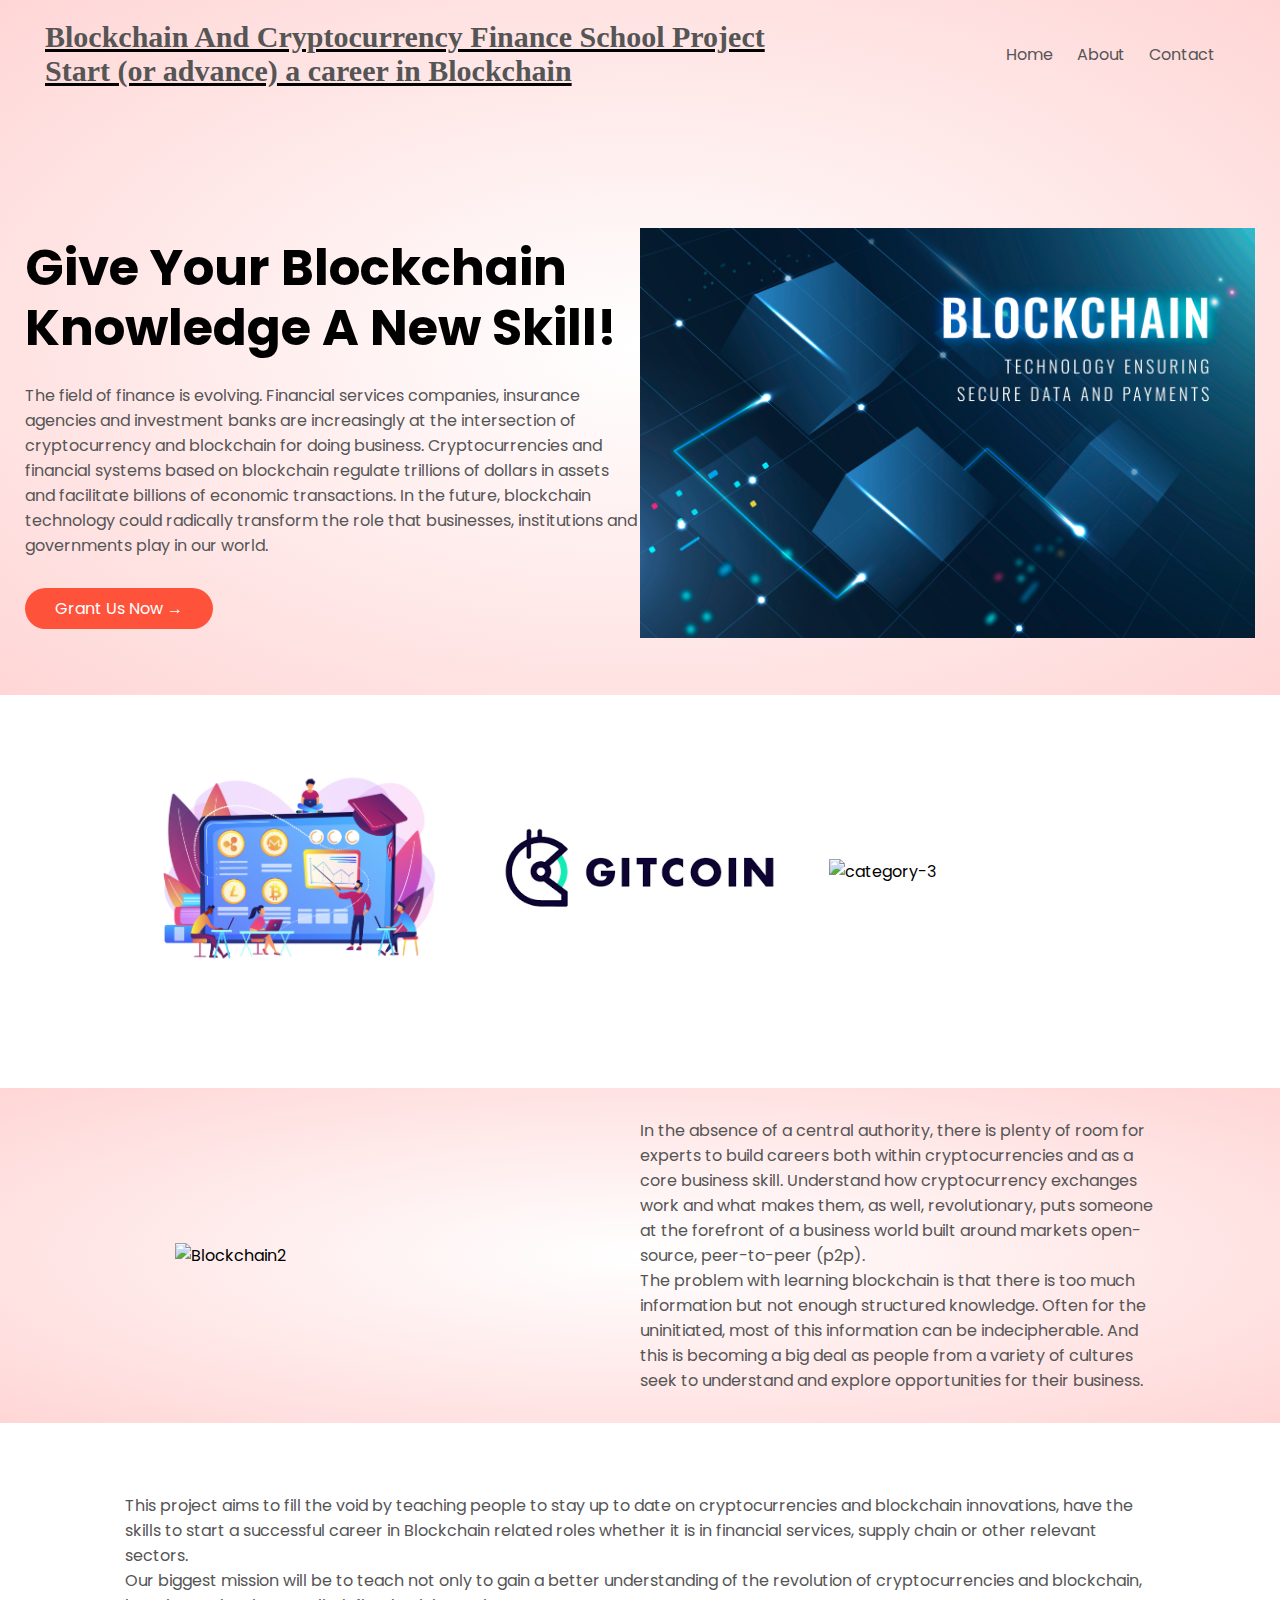
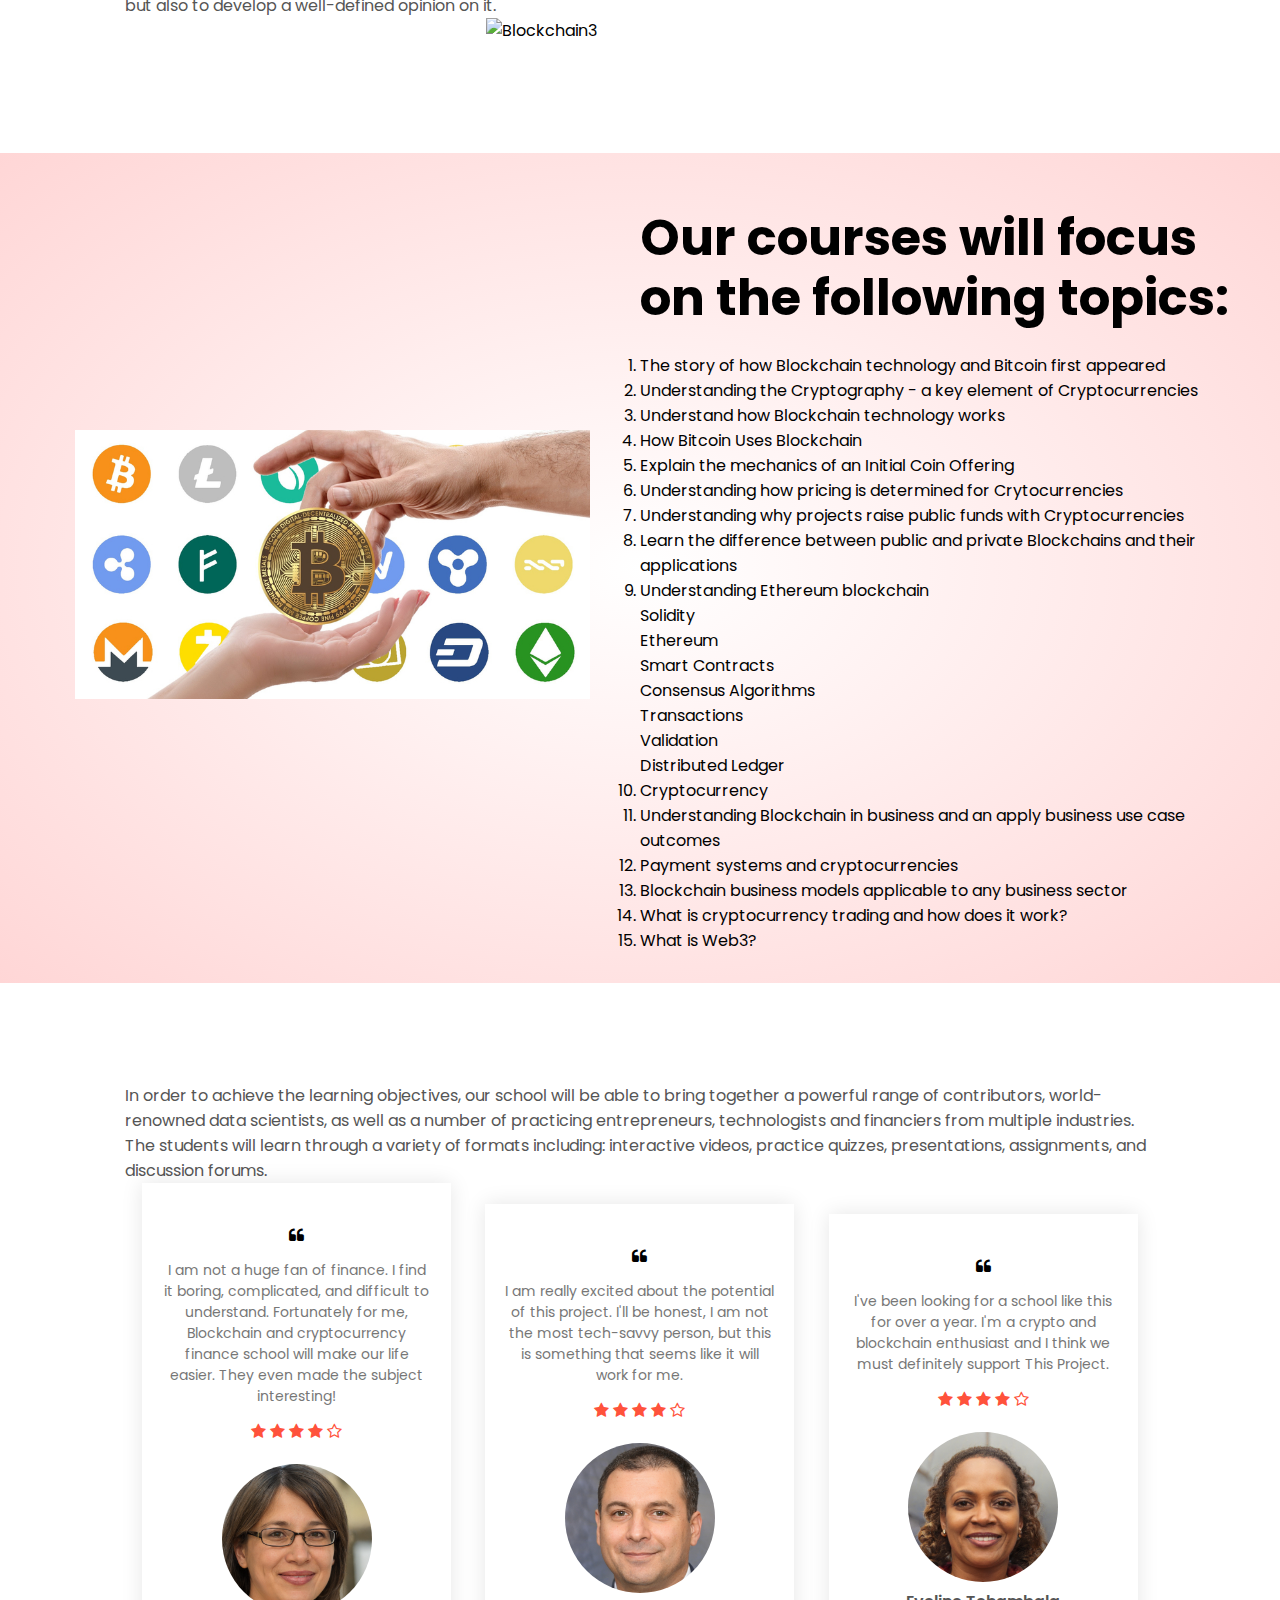
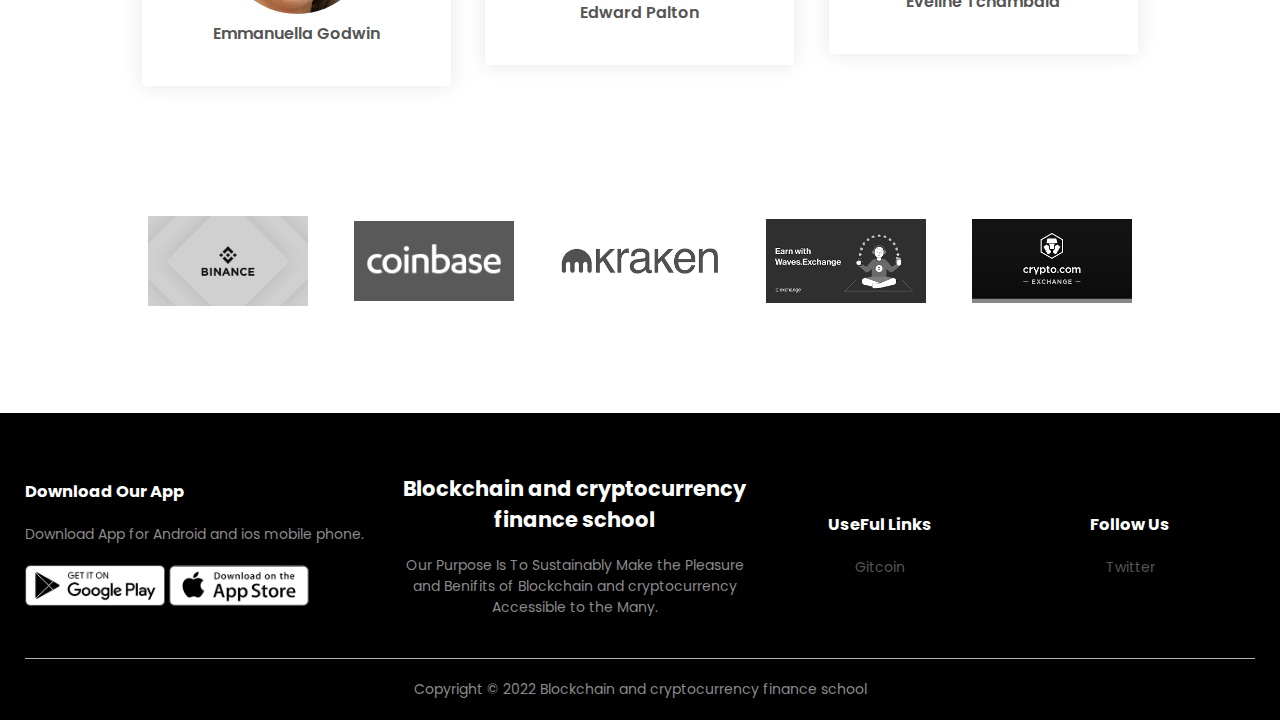
==== index.html @ 2b293126 "Add files via upload" ====
<!DOCTYPE html>
<html lang="en">
<head>
    <meta charset="UTF-8">
    <meta name="viewport" content="width=device-width, initial-scale=1.0">
    <meta http-equiv="X-UA-Compatible" content="ie=edge">
    <link href="https://fonts.googleapis.com/css2?family=Poppins:wght@300;400;500;600;700&display=swap" rel="stylesheet">
    <link rel="stylesheet" href="style.css">
    <link rel="stylesheet" href="https://stackpath.bootstrapcdn.com/font-awesome/4.7.0/css/font-awesome.min.css">
    <title>Blockchain and cryptocurrency finance school - Start (or advance) a career in Blockchain</title>
</head>
<body>

    <div class="header">  
        <div class="container">
            <!-- Navbar starts here -->
            <div class="navbar">
                <div class="logo">
                   <a href="index.html">Blockchain And Cryptocurrency Finance School Project <br> Start (or advance) a career in Blockchain</a> 
                </div>

                <nav>
                    <ul id="MenuItems">
                        <li><a href="index.html">Home</a></li>
                        <li><a href="about.html">About</a></li>
                        <li><a href="contact.html">Contact</a></li>
                    </ul>
                </nav>
            </div>
            <!-- Navbar ends here -->

            <!-- Showcase Starts here -->
            <div class="row">
                <div class="col-2">
                    <h1>Give Your Blockchain Knowledge A New Skill!</h1>
                    <p>The field of finance is evolving. Financial services companies, 
					insurance agencies and investment banks are increasingly at 
					the intersection of cryptocurrency and blockchain for doing business. 
					Cryptocurrencies and financial systems based on blockchain regulate 
					trillions of dollars in assets and facilitate billions of economic transactions. 
					In the future, blockchain technology could radically transform the role that businesses, 
					institutions and governments play in our world. </p>
                        <a href="" class="btn">Grant Us Now &#8594;</a>
                    </p>
                </div>
                <div class="col-2">
                    <img src="images/Blockchain1.jpg" alt="Blockchain1">
                </div>
            </div>
            <!-- showcase Ends here -->
        </div>
    </div>


    <!-- Featured Categories starts here -->
    <div class="categories">
        <div class="small-container">
            <div class="row">
                <div class="col-3">
                    <img src="images/image1.jpg" alt="category-1">
                </div>
                <div class="col-3">
                    <img src="images/image2.png" alt="category-2">
                </div>
                <div class="col-3">
                    <img src="images/image3.jpg" alt="category-3">
                </div>
            </div>
        </div>        
    </div>
    <!-- Featured Categories ends here -->


    <!-- Offer section starts here -->
    <div class="offer">
        <div class="small-container">
            <div class="row">
                <div class="col-2">
                    <img src="images/Blockchain2.jpg" class="offer-img" alt="Blockchain2">
                </div>
                <div class="col-2">
                    <p>In the absence of a central authority, there is plenty of room for experts to 
					build careers both within cryptocurrencies and as a core business skill. 
					Understand how cryptocurrency exchanges work and what makes them, as well, 
					revolutionary, puts someone at the forefront of a business world built around 
					markets open-source, peer-to-peer (p2p).<br>
                    The problem with learning blockchain is that there is too much information but not enough structured knowledge. 
					Often for the uninitiated, most of this information can be indecipherable. 
					And this is becoming a big deal as people from a variety of cultures seek to understand 
					and explore opportunities for their business.</p>
                </div>
            </div>
        </div>
    </div>
    <!-- Offer section ends here -->
	
	<!-- Featured Categories starts here -->
    <div class="categories">
        <div class="small-container">
            <div class="row">
                <p>This project aims to fill the void by teaching people to stay up to date 
				on cryptocurrencies and blockchain innovations, have the skills to start a successful career 
				in Blockchain related roles whether it is in financial services, supply chain or other relevant sectors.<br>
                Our biggest mission will be to teach not only to gain a better understanding of the revolution of cryptocurrencies 
				and blockchain, but also to develop a well-defined opinion on it.
</p>
                <div class="col-3">
                    <img src="images/Blockchain3.jpg" alt="Blockchain3">
                </div>
            </div>
        </div>        
    </div>
    <!-- Featured Categories ends here -->
	
	    <!-- Offer section starts here -->
    <div class="offer">
        <div class="container">
            <div class="row">
                <div class="col-2">
                    <img src="images/Blockchain4.jpg" class="offer-img" alt="Blockchain4">
                </div>
                <div class="col-2">
                    <p><h1>Our courses will focus on the following topics:</h1>
	<ol>
                  
	<li>The story of how Blockchain technology and Bitcoin first appeared</li>
	<li>Understanding the Cryptography - a key element of Cryptocurrencies</li>
	<li>Understand how Blockchain technology works</li>
	<li>How Bitcoin Uses Blockchain </li>
	<li>Explain the mechanics of an Initial Coin Offering</li>
	<li>Understanding how pricing is determined for Crytocurrencies</li>
	<li>Understanding why projects raise public funds with Cryptocurrencies</li>
	<li>Learn the difference between public and private Blockchains and their applications</li>
	<li>Understanding Ethereum blockchain</li>
	    <ul type="square">
		<li>Solidity</li>
	    <li>Ethereum</li>
	    <li>Smart Contracts</li>
	    <li>Consensus Algorithms</li>
	    <li>Transactions</li>
	    <li>Validation</li>
	    <li>Distributed Ledger</li>  </ul>
	<li>Cryptocurrency</li>
	<li>Understanding Blockchain in business and an apply business use case outcomes</li>
	<li>Payment systems and cryptocurrencies</li>
	<li>Blockchain business models applicable to any business sector</li>
	<li>What is cryptocurrency trading and how does it work?</li>
	<li>What is Web3? </li>
  </ol>
</p>
                </div>
            </div>
        </div>
    </div>
    <!-- Offer section ends here -->


    <!-- Testimonial section starts here -->
    <div class="testimonial">
        <div class="small-container">
            <div class="row">
			<p>In order to achieve the learning objectives, 
			our school will be able to bring together a powerful range of contributors, 
			world-renowned data scientists, as well as a number of practicing entrepreneurs, 
			technologists and financiers from multiple industries. <br>
			The students will learn through a variety of formats including: 
			interactive videos, practice quizzes, presentations, assignments, and discussion forums.</p>
                <div class="col-3">
                    <i class="fa fa-quote-left"></i>
                    <p>I am not a huge fan of finance. I find it boring, 
					complicated, and difficult to understand. Fortunately for me, 
					Blockchain and cryptocurrency finance school will make 
					our life easier. They even made the subject interesting!</p>
                    <div class="rating">
                        <i class="fa fa-star"></i>
                        <i class="fa fa-star"></i>
                        <i class="fa fa-star"></i>
                        <i class="fa fa-star"></i>
                        <i class="fa fa-star-o"></i>    
                    </div>
                    <img src="images/user-1.jpg" alt="User-1">
                    <h3>Emmanuella Godwin</h3>
                </div>

                <div class="col-3">
                    <i class="fa fa-quote-left"></i>
                    <p>I am really excited about the potential of this project. 
					I'll be honest, I am not the most tech-savvy person, 
					but this is something that seems like it will work for me.</p>
                    <div class="rating">
                        <i class="fa fa-star"></i>
                        <i class="fa fa-star"></i>
                        <i class="fa fa-star"></i>
                        <i class="fa fa-star"></i>
                        <i class="fa fa-star-o"></i>    
                    </div>
                    <img src="images/user-2.jpg" alt="User-2">
                    <h3>Edward Palton</h3>
                </div>

                <div class="col-3">
                    <i class="fa fa-quote-left"></i>
                    <p>I've been looking for a school like this for over a year. I'm a crypto and blockchain enthusiast 
					and I think we must definitely support This Project.</p>
                    <div class="rating">
                        <i class="fa fa-star"></i>
                        <i class="fa fa-star"></i>
                        <i class="fa fa-star"></i>
                        <i class="fa fa-star"></i>
                        <i class="fa fa-star-o"></i>    
                    </div>
                    <img src="images/user-3.jpg" alt="User-3">
                    <h3>Eveline Tchambala</h3>
                </div>
            </div>
        </div>
    </div>
    <!-- Testimonial section ends here -->

    <!-- Brands section starts here -->
    <div class="brands">
        <div class="small-container">
            <div class="row">
                <div class="col-5">
                    <img src="images/img1.png" alt="img1">
                </div>

                <div class="col-5">
                    <img src="images/img2.png" alt="img2">
                </div>

                <div class="col-5">
                    <img src="images/img3.png" alt="img3">
                </div>

                <div class="col-5">
                    <img src="images/img4.png" alt="img4">
                </div>

                <div class="col-5">
                    <img src="images/img5.png" alt="img5">
                </div>
            </div>
        </div>
    </div>
    <!-- Brands section ends here -->

    <!-- Footer section starts here -->
    <div class="footer">
        <div class="container">
            <div class="row">
                <div class="footer-col-1">
                    <h3>Download Our App</h3>
                    <p>Download App for Android and ios mobile phone.</p>
                    <div class="app-logo">
                        <img src="images/play-store.png" alt="playstore">
                        <img src="images/app-store.png" alt="appstore">
                    </div>
                </div>

                <div class="footer-col-2">
                    <h2>Blockchain and cryptocurrency finance school</h2>
                    <p>Our Purpose Is To Sustainably Make the Pleasure and Benifits of Blockchain and cryptocurrency Accessible to the Many.</p> 
                </div>

                <div class="footer-col-3">
                    <h3>UseFul Links</h3>
                    <ul>
                        <li><a href="https://gitcoin.co">Gitcoin</a></li>
                    </ul>
                </div>

                <div class="footer-col-4">
                    <h3>Follow Us</h3>
                    <ul>
                        <li><a href="https://twitter.com/Blockchainandc3">Twitter</a></li>
                    </ul>
                </div>
            </div>
            <hr>
            <p class="copyright">Copyright &copy; 2022 Blockchain and cryptocurrency finance school</p>
        </div>
    </div>
    <!-- Footer section ends here -->

    <script>
        var MenuItems = document.getElementById("MenuItems");
        MenuItems.style.maxHeight = "0px";

        function menutoggle(){
            if( MenuItems.style.maxHeight == "0px"){
                MenuItems.style.maxHeight = "200px";
            }else{
                MenuItems.style.maxHeight = "0px";
            }
        }
    </script>

</body>
</html>
---- style.css ----
*{
    margin: 0;
    padding: 0;
    box-sizing: border-box;
}

body{
    font-family: 'Poppins', sans-serif;
}

/* Global tag starts here */
a{
    text-decoration: none;
    color: #555;
}

p{
    color: #555;
}

.container{
    max-width: 1300px;
    margin: auto;
    padding: 0 25px;
}
/* Global tag ends here */


/* Styiling for logo starts here */
.logo{
    font-size: 30px;
    font-family: cursive;
    font-weight: bold;
    text-decoration: underline;
}
/* Styiling for logo ends here */


/* Styiling for navbar starts here */
.navbar{
    display: flex;
    align-items: center;
    padding: 20px;
}

nav{
    flex: 1;
    text-align: right;
}

nav ul{
    display: inline-block;
    list-style-type: none;
}

nav ul li{
    display: inline-block;
    margin-right: 20px;
}
/* Styiling for logo ends here */

/* Styiling for showcase starts here */
.row{
    display: flex;
    align-items: center;
    flex-wrap: wrap;
    justify-content: space-around;
}

.col-2{
    flex-basis: 50%;
    min-width: 300px;
}

.col-2 img{
    max-width: 100%;
    padding: 50px 0;
}

.col-2 h1{
    font-size: 50px;
    line-height: 60px;
    margin: 25px 0;
}

.btn{
    display: inline-block;
    background: #ff523b;
    color: #fff;
    padding: 8px 30px;
    margin: 30px 0;
    border-radius: 30px;
    transition: background 0.5s;
}

.btn:hover{
    background-color: #563434;
}

.header{
    background: radial-gradient(#fff,#ffd6d6);
}

.header .row{
    margin-top: 70px;
}
/* Styiling of showcase ends here */


/* Featured categories section starts here */
.categories{
    margin: 70px;
}

.col-3{
    flex-basis: 30%;
    min-width: 250px;
    margin-bottom: 30px;
}

.col-3 img{
    width: 100%;

}

.small-container {
    max-width: 1080px;
    margin: auto;
    padding: 0 25px;
}
/* Featured categories section starts here */


/* Featured products section starts here */
.col-4{
    flex-basis: 25%;
    padding: 10px;
    min-width: 200px;
    margin-bottom: 50px;
    transition: transform 0.5s;
}

.col-4 img{
    width: 100%;

}
.title{
    text-align: center;
    margin: 0 auto 80px;
    position: relative;
    line-height: 60px;
    color: #555;
}

.title::after{
    content: '';
    background: #ff523b;
    width: 80px;
    height: 5px;
    border-radius: 5px;
    position: absolute;
    bottom: 0;
    left: 50%;
    transform: translateX(-50%);
}

h4{
    color: #555;
    font-weight: normal;
}

.col-4 p{
    font-size: 14px;
}

.rating .fa{
    color: #ff523b;
}

.col-4:hover{
    transform: translateY(-5px);
}
/* Featured products section starts here */


/* Offer section starts here */
.offer{
    background: radial-gradient(#fff,#ffd6d6);
    margin-top: 80px;
    padding: 30px 0;
}

.col-2 .offer-img{
    padding: 50px;
}

small{
    color: #555;
}
/* Offer section ends here */


/* Testimonial section starts here */
.testimonial{
    padding-top: 100px;
}

.testimonial .col-3{
    text-align: center;
    padding: 40px 20px;
    box-shadow: 0 0 20px 0px rgba(0,0,0,0.1);
    cursor: pointer;
    transition: transform 0.5s;
}

.testimonial .col-3 img{
    width: 150px;
    margin-top: 20px;
    border-radius: 50%;
}

.testimonial .col-3:hover{
    transform: translateY(-10px);
}

.fa .fa-quote-left{
    font-size: 34px;
    color: #ff523b;
}

.col-3 p{
    font-size: 14px;
    margin: 12px 0;
    color: #777;
}

.testimonial .col-3 h3{
    font-weight: 600;
    color: #555;
    font-size: 16px;
}
/* Testimonial section ends here */


/* Brands section starts here */
.brands{
    margin: 100px auto;
}

.col-5{
    width: 160px;
}

.col-5 img{
    width: 100%;
    cursor: pointer;
    filter: grayscale(100%);
}

.col-5 img:hover{
    filter: grayscale(0);
}
/* Brands section ends here */


/* Footer section starts here */
.footer{
    background: #000;
    color: #8a8a8a;
    font-size: 14px;
    padding: 60px 0 20px;
}

.footer p{
    color: #8a8a8a;
}

.footer h3{
    color: #fff;
    margin-bottom: 20px;
}

.footer h2{
    color: #fff;
    margin-bottom: 20px;
    text-align: center;
}

.footer-col-1, .footer-col-2, .footer-col-3, .footer-col-4{
    min-width: 250px;
    margin-bottom: 20px;
}

.footer-col-1{
    flex-basis: 30%;
}

.footer-col-2{
    flex:1;
    text-align: center;
}

.footer-col-2 h2{
    margin-bottom: 20px;
    text-align: center;
}

.footer-col-3, .footer-col-4{
    flex-basis: 12%;
    text-align: center;
}

ul{
    list-style-type: none;
}

.app-logo{
    margin-top: 20px;
}

.app-logo img{
    width: 140px;
}

.footer hr{
    border: none;
    background: #b5b5b5;
    height: 1px;
    margin: 20px 0;
}
.copyright{
    text-align: center;
}
/* Footer section ends here */ 

.menu-icon{
    width: 28px;
    margin-left: 20px;
    display: none;
}



/* media query for menu starts here*/

@media only screen and (max-width: 800px){
    nav ul{
        position: absolute;
        top: 70px;
        left: 0;
        background: #333;
        width: 100%;
        overflow: hidden;
        transition: max-height 0.5s;
    }

    nav ul li{
        display: block;
        margin: 10px 50px 10px 0;
    }

    nav ul li a{
        color: #fff;
    }

    .menu-icon{
        display: block;
        cursor: pointer;
    }
}
/* media query for menu ends here */


/* media query for whole site starts here */
@media only screen and (max-width: 600px){
    .row{
       text-align: center;
    }

    .col-2, .col-3, .col-4{
        flex-basis: 100%;
    }

  
}
/* media query for whole site ends here */
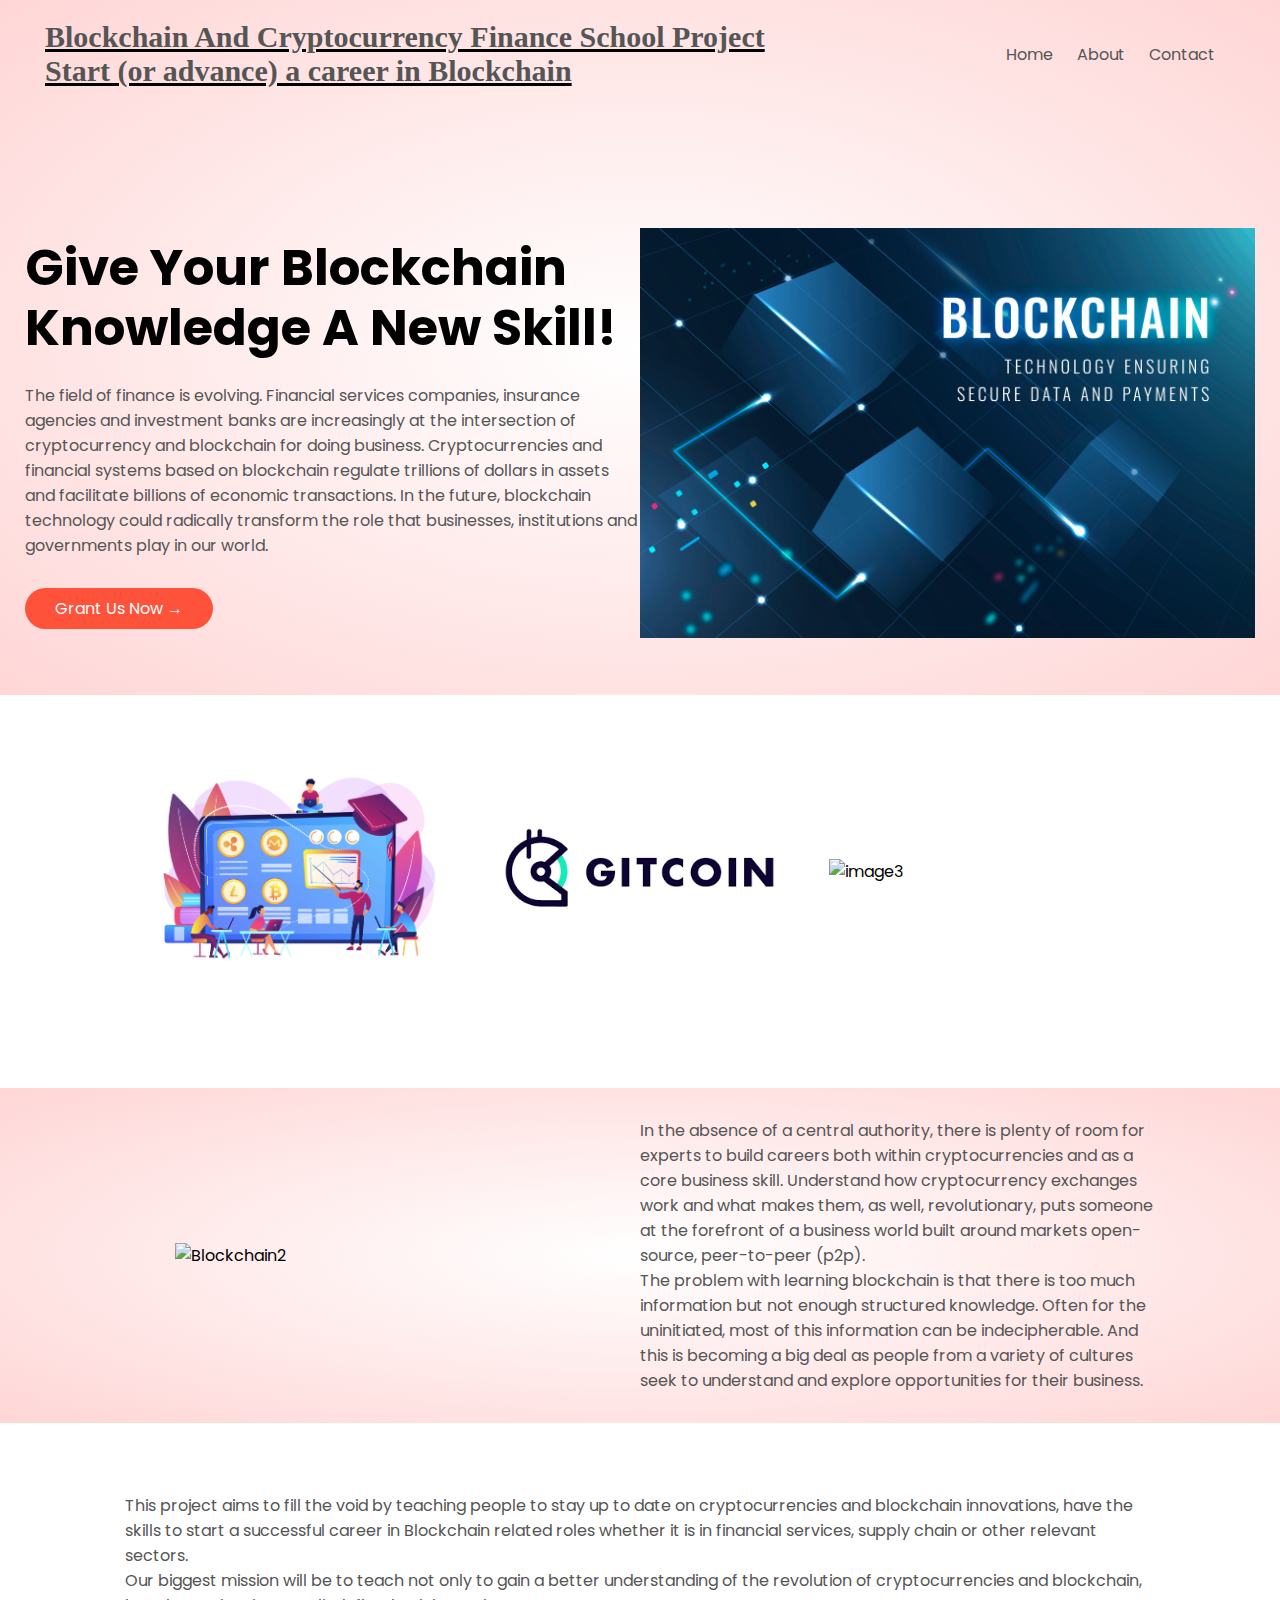
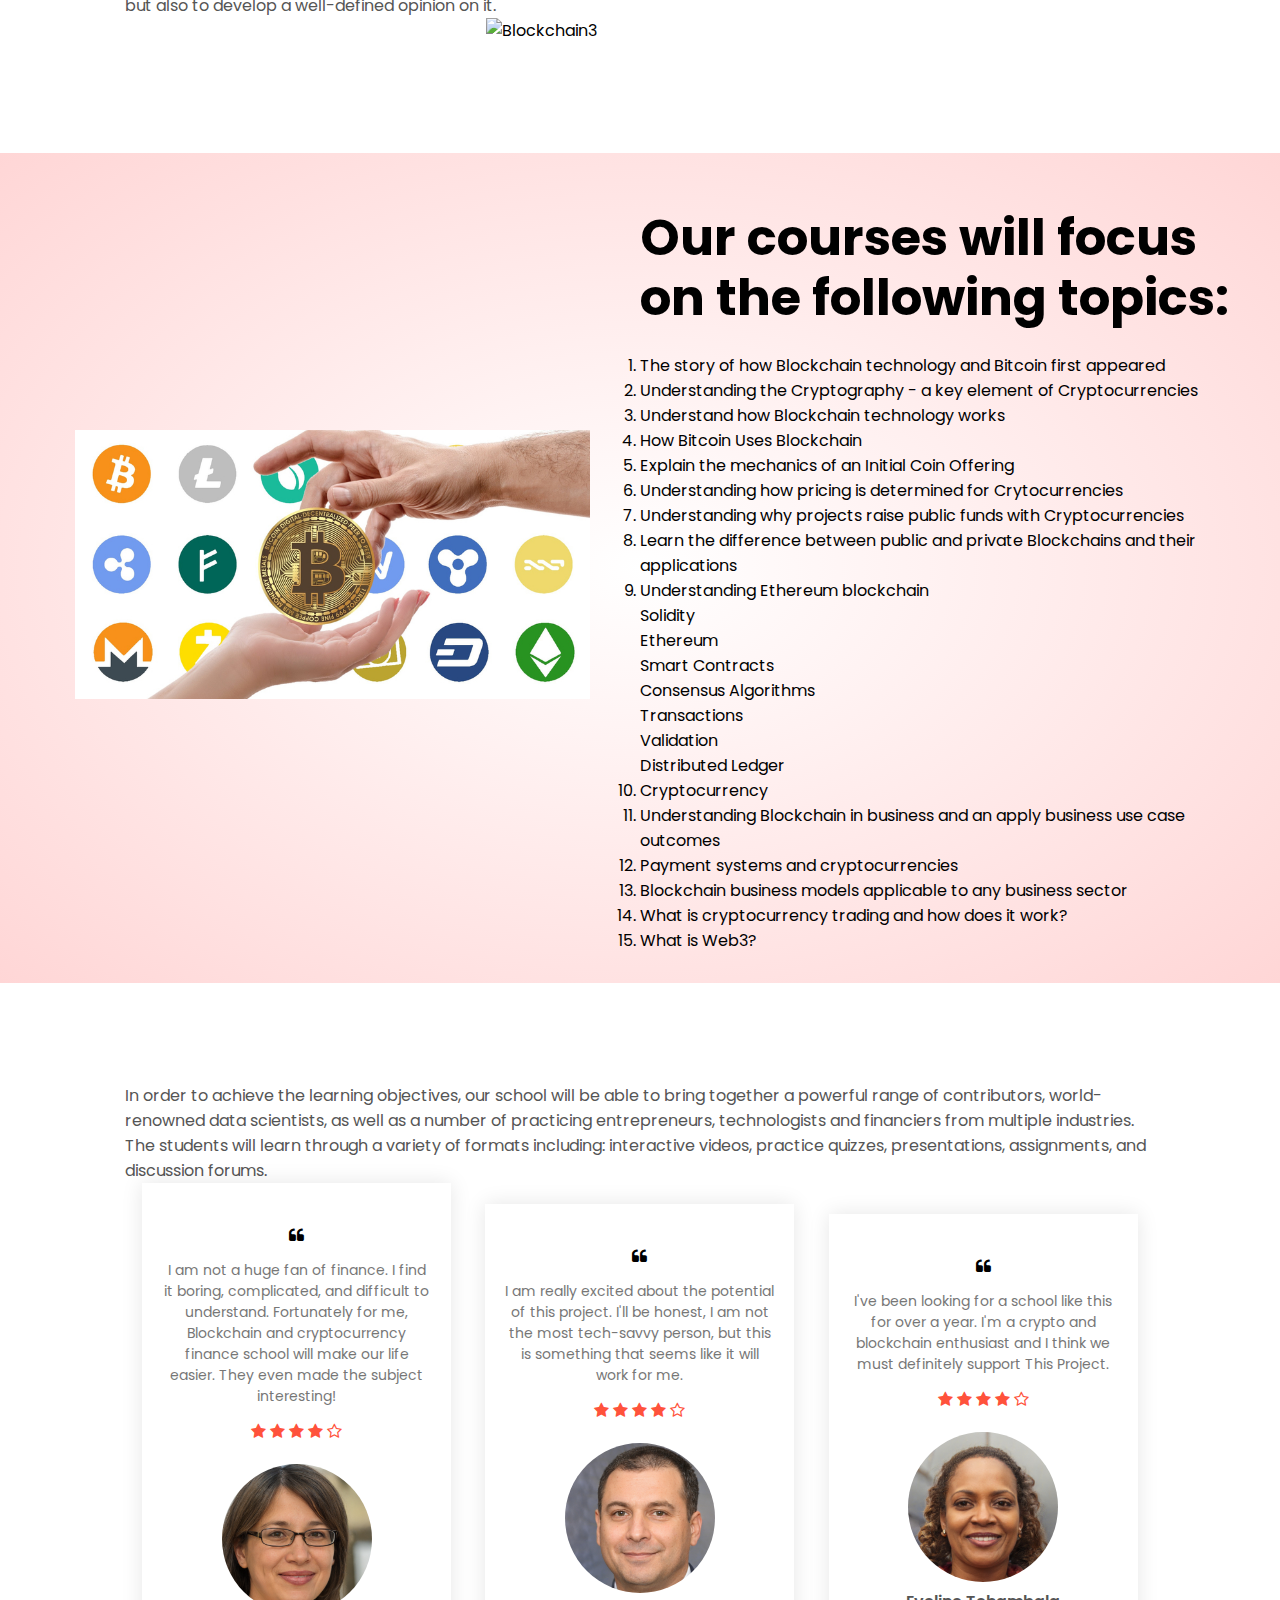
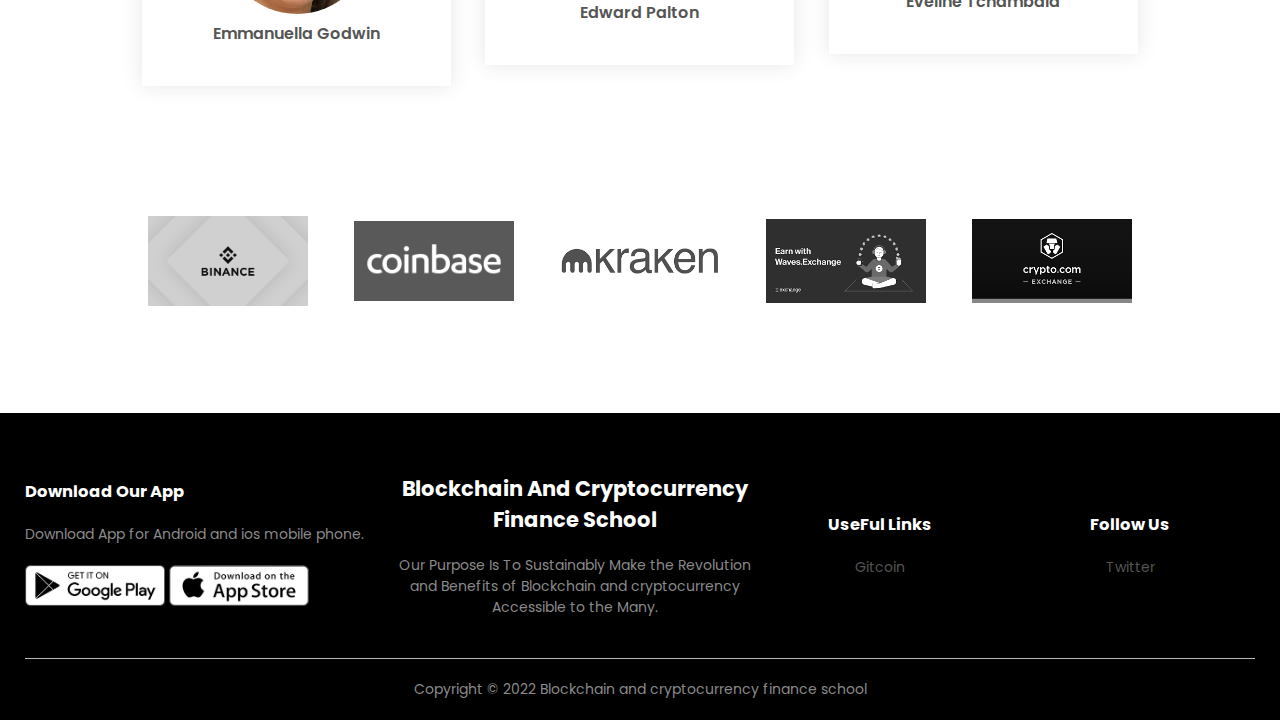
==== commit 1c4fa6c7: "Update index.html" ====
--- a/index.html
+++ b/index.html
@@ -57,13 +57,13 @@
         <div class="small-container">
             <div class="row">
                 <div class="col-3">
-                    <img src="images/image1.jpg" alt="category-1">
-                </div>
-                <div class="col-3">
-                    <img src="images/image2.png" alt="category-2">
-                </div>
-                <div class="col-3">
-                    <img src="images/image3.jpg" alt="category-3">
+                    <img src="images/image1.jpg" alt="image1">
+                </div>
+                <div class="col-3">
+                    <img src="images/image2.png" alt="image2">
+                </div>
+                <div class="col-3">
+                    <img src="images/image3.jpg" alt="image3">
                 </div>
             </div>
         </div>        
@@ -259,8 +259,8 @@
                 </div>
 
                 <div class="footer-col-2">
-                    <h2>Blockchain and cryptocurrency finance school</h2>
-                    <p>Our Purpose Is To Sustainably Make the Pleasure and Benifits of Blockchain and cryptocurrency Accessible to the Many.</p> 
+                    <h2>Blockchain And Cryptocurrency Finance School</h2>
+                    <p>Our Purpose Is To Sustainably Make the Revolution and Benefits of Blockchain and cryptocurrency Accessible to the Many.</p> 
                 </div>
 
                 <div class="footer-col-3">
@@ -297,4 +297,4 @@
     </script>
 
 </body>
-</html>+</html>
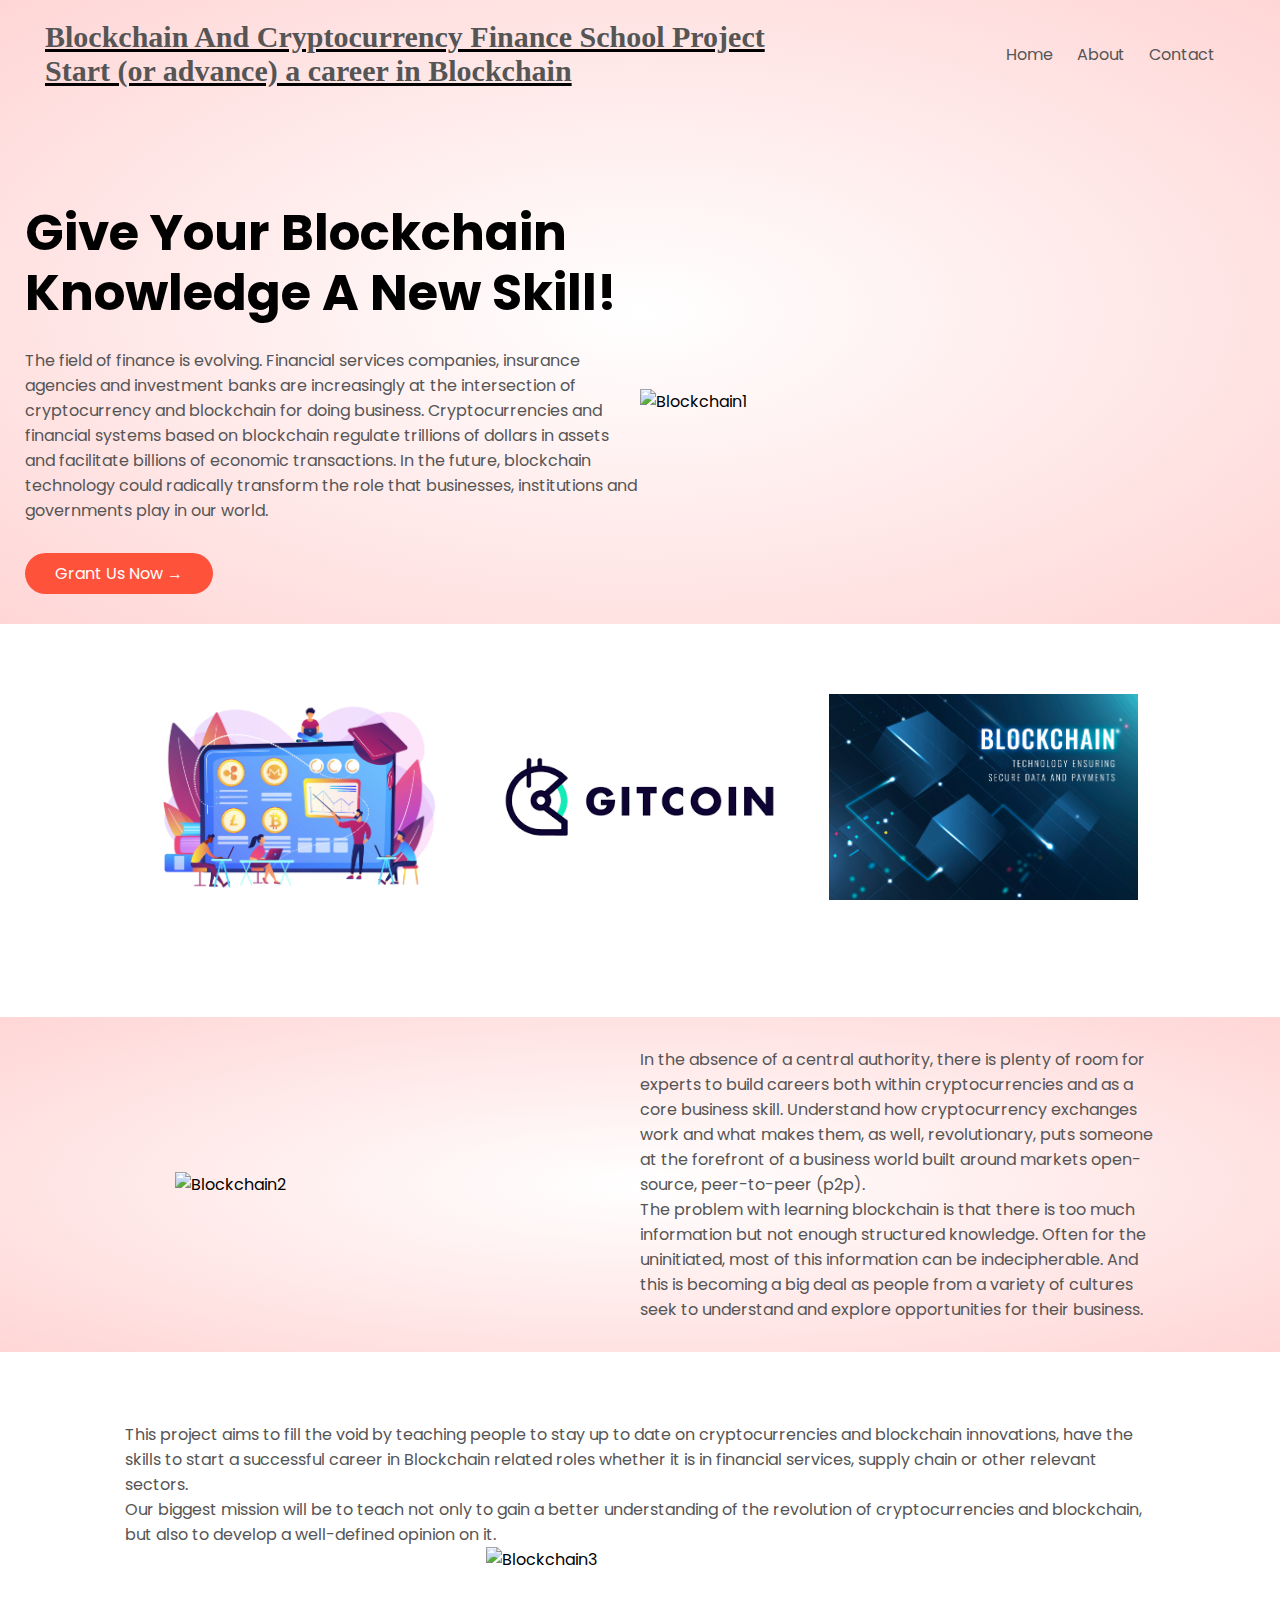
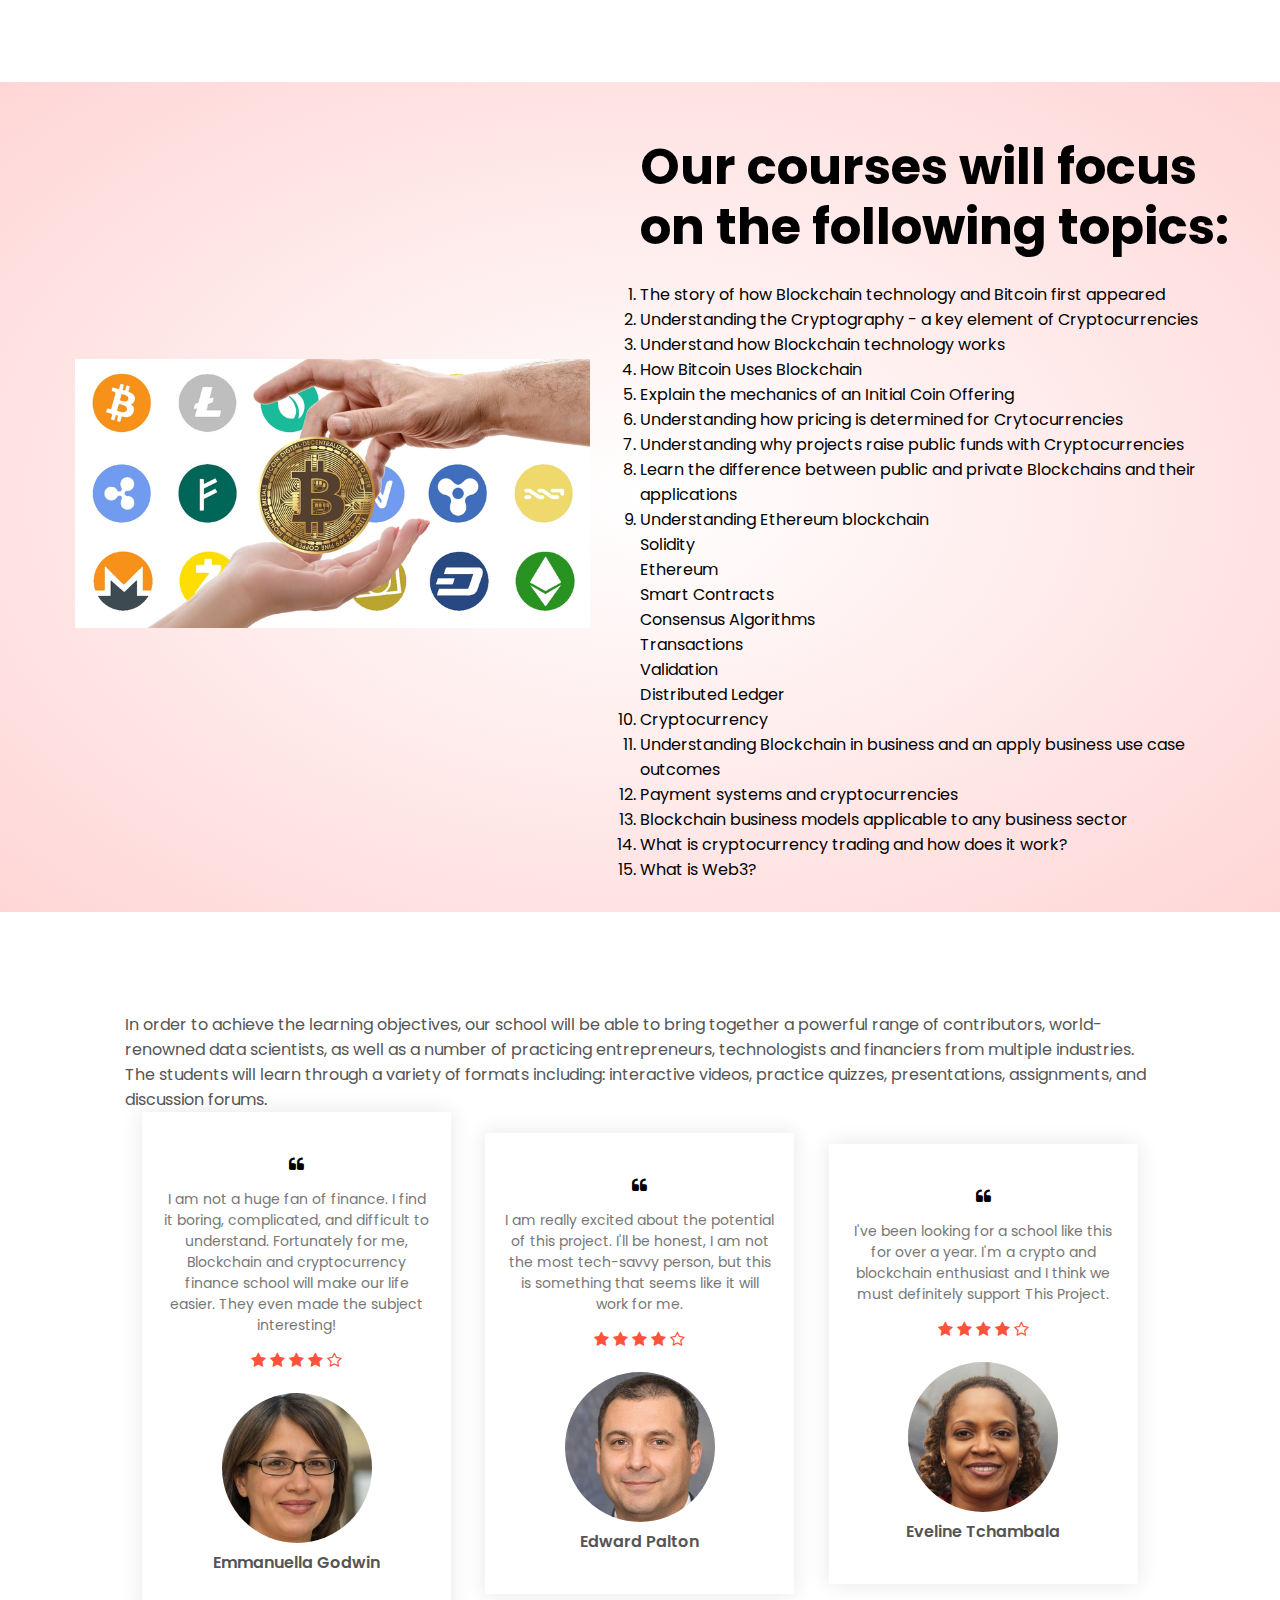
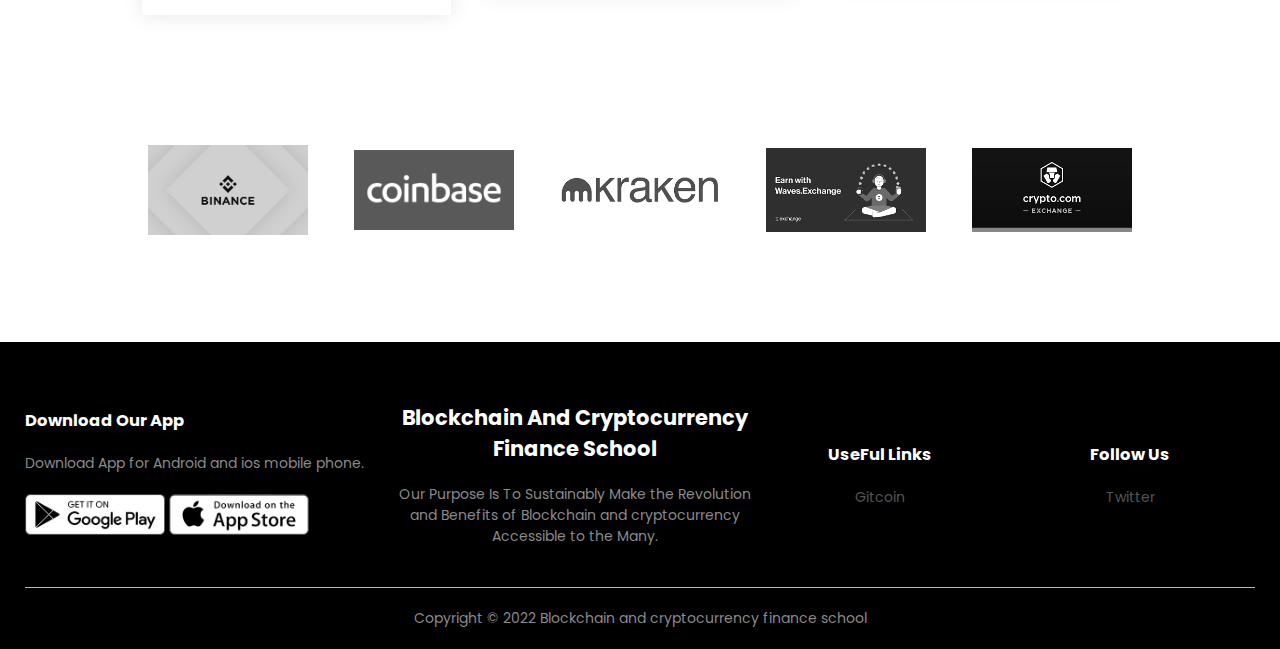
==== commit 6fff82be: "Update index.html" ====
--- a/index.html
+++ b/index.html
@@ -44,7 +44,7 @@
                     </p>
                 </div>
                 <div class="col-2">
-                    <img src="images/Blockchain1.jpg" alt="Blockchain1">
+                    <img src="images/Logo.jpg" alt="Blockchain1">
                 </div>
             </div>
             <!-- showcase Ends here -->
@@ -63,7 +63,7 @@
                     <img src="images/image2.png" alt="image2">
                 </div>
                 <div class="col-3">
-                    <img src="images/image3.jpg" alt="image3">
+                    <img src="images/Blockchain1.jpg" alt="Blockchain1">
                 </div>
             </div>
         </div>        
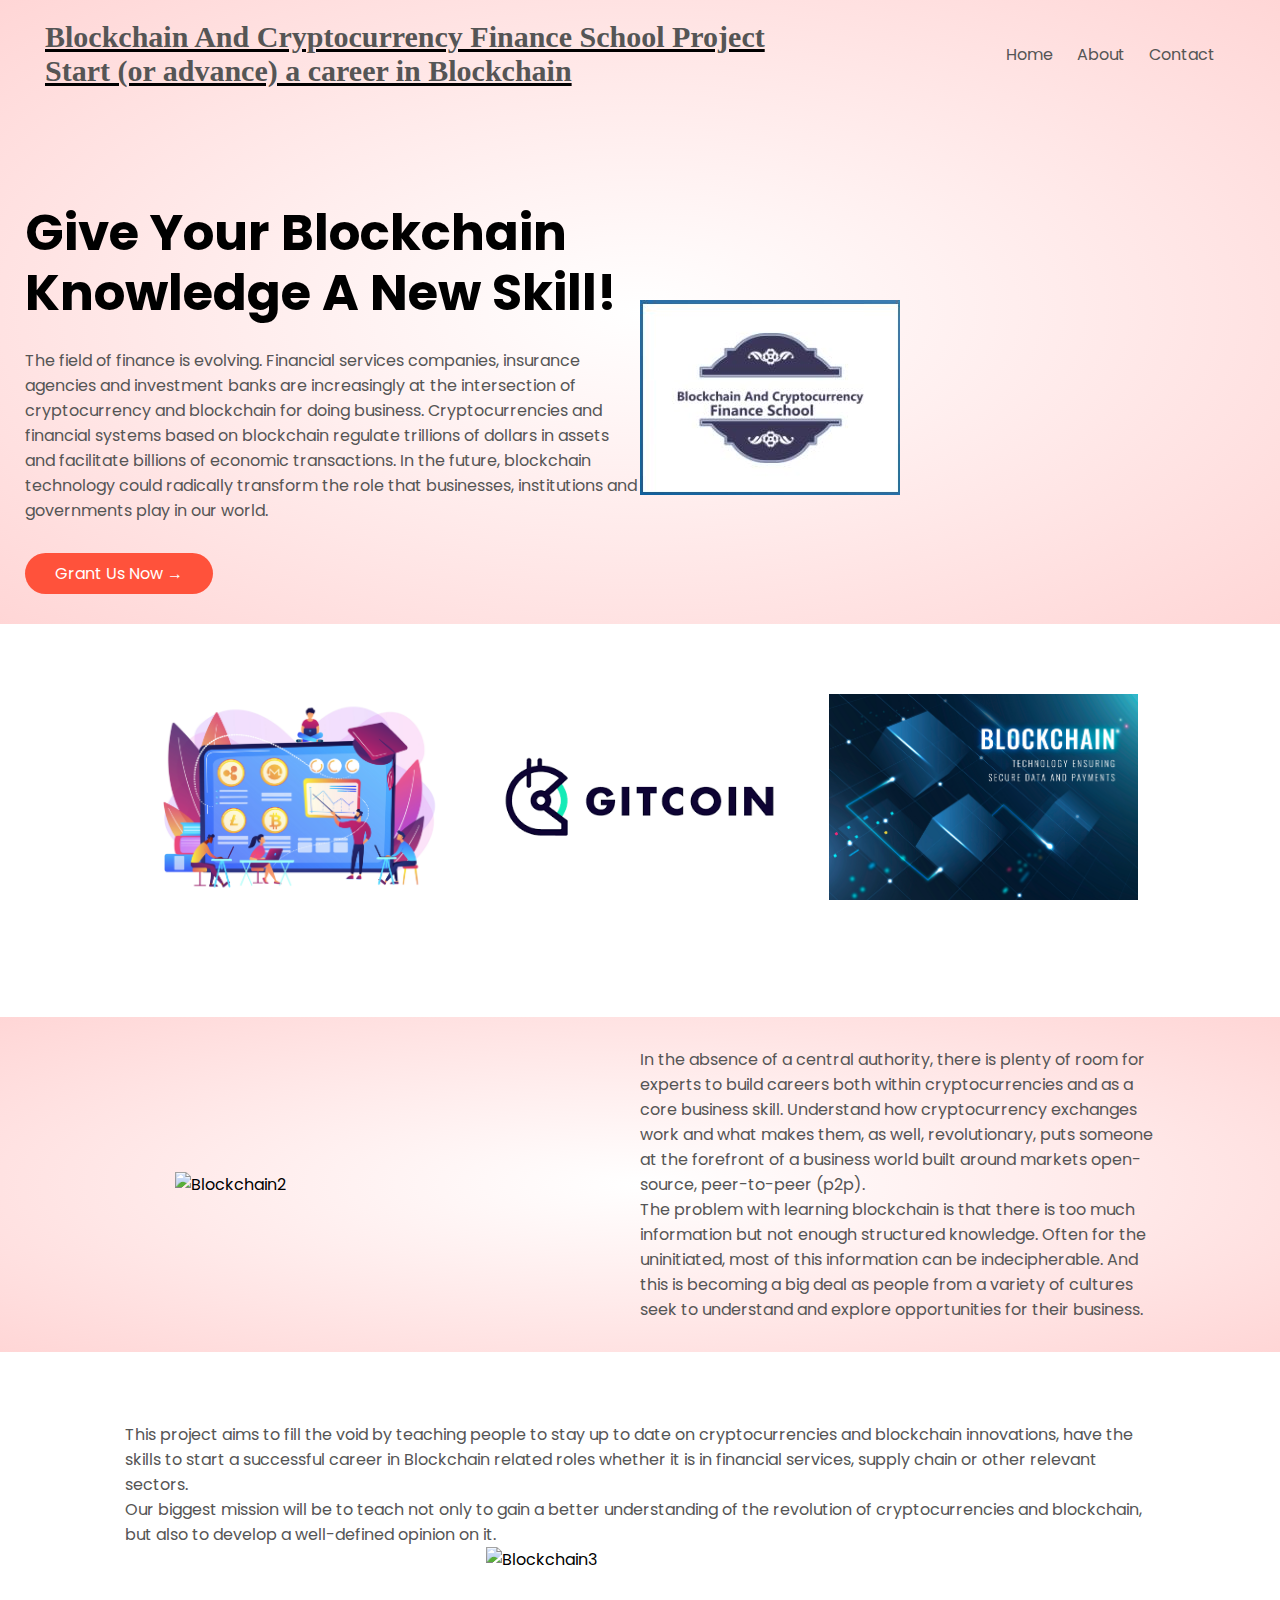
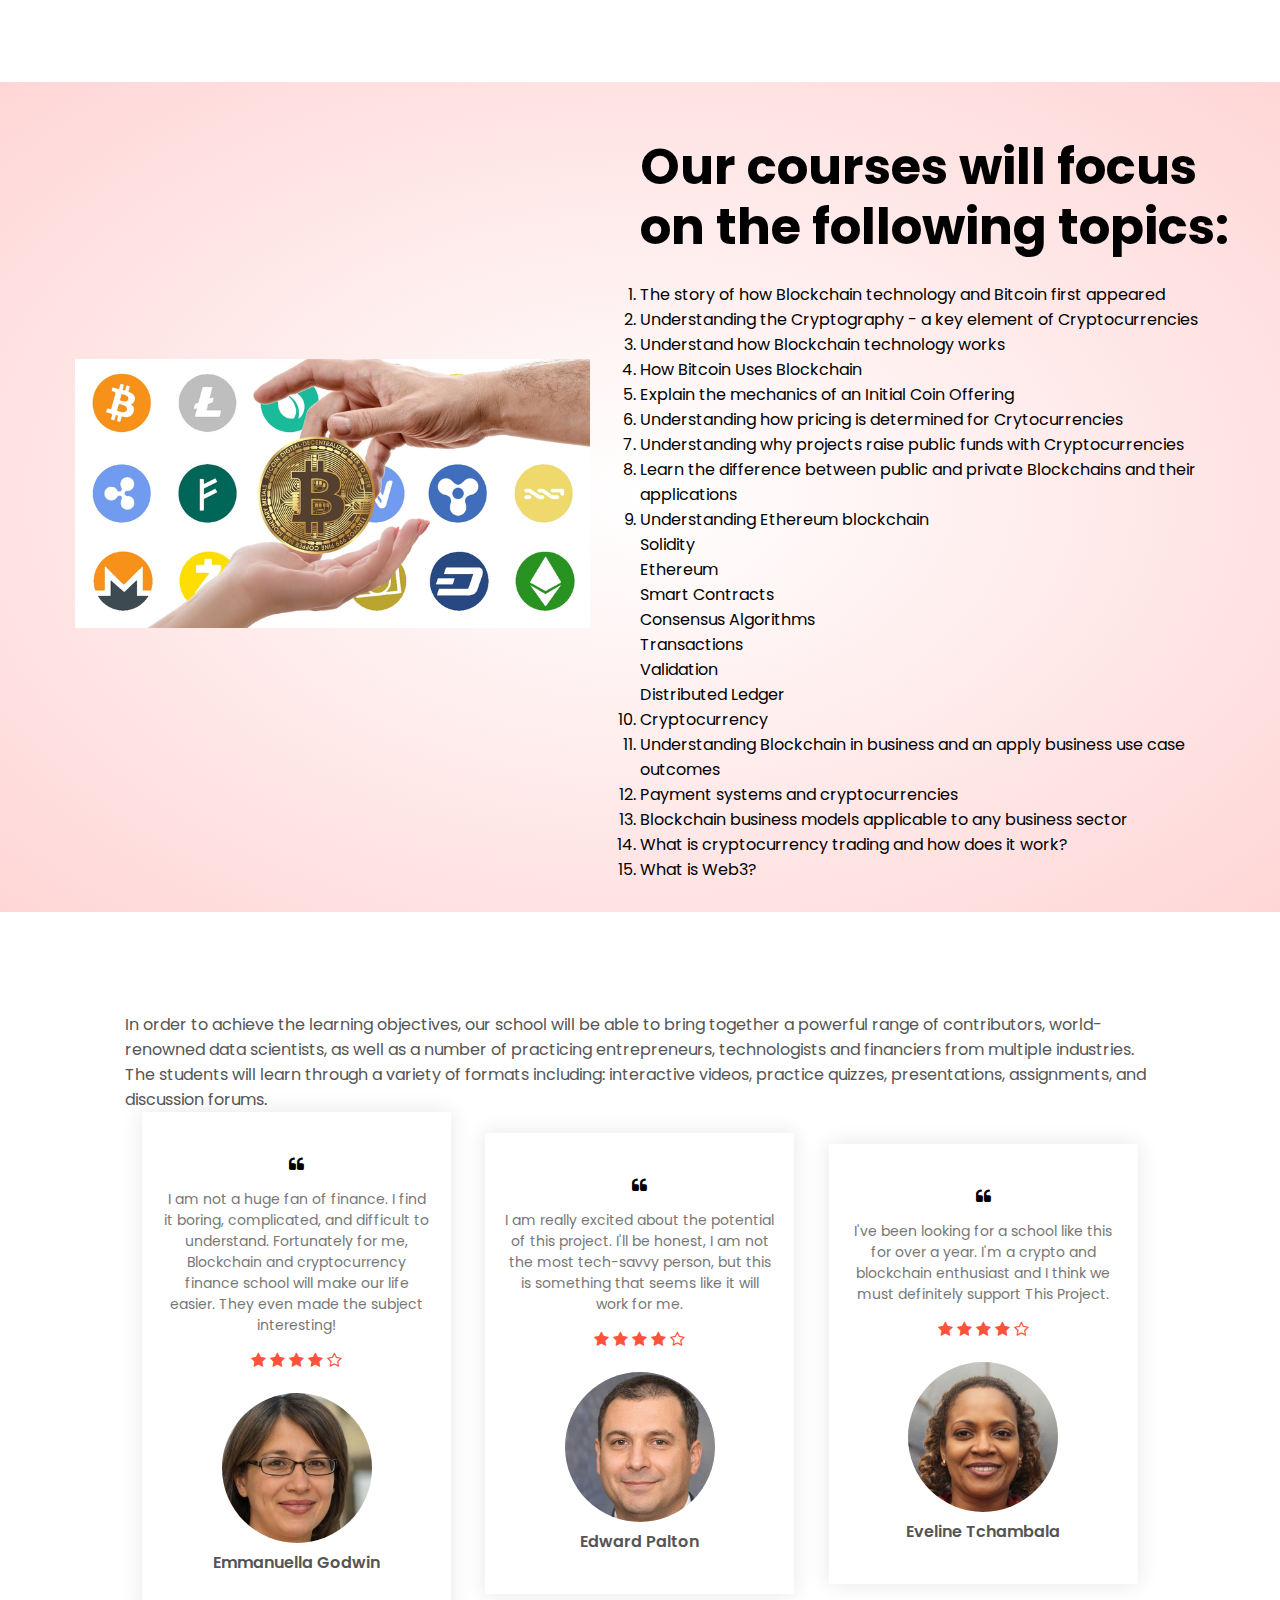
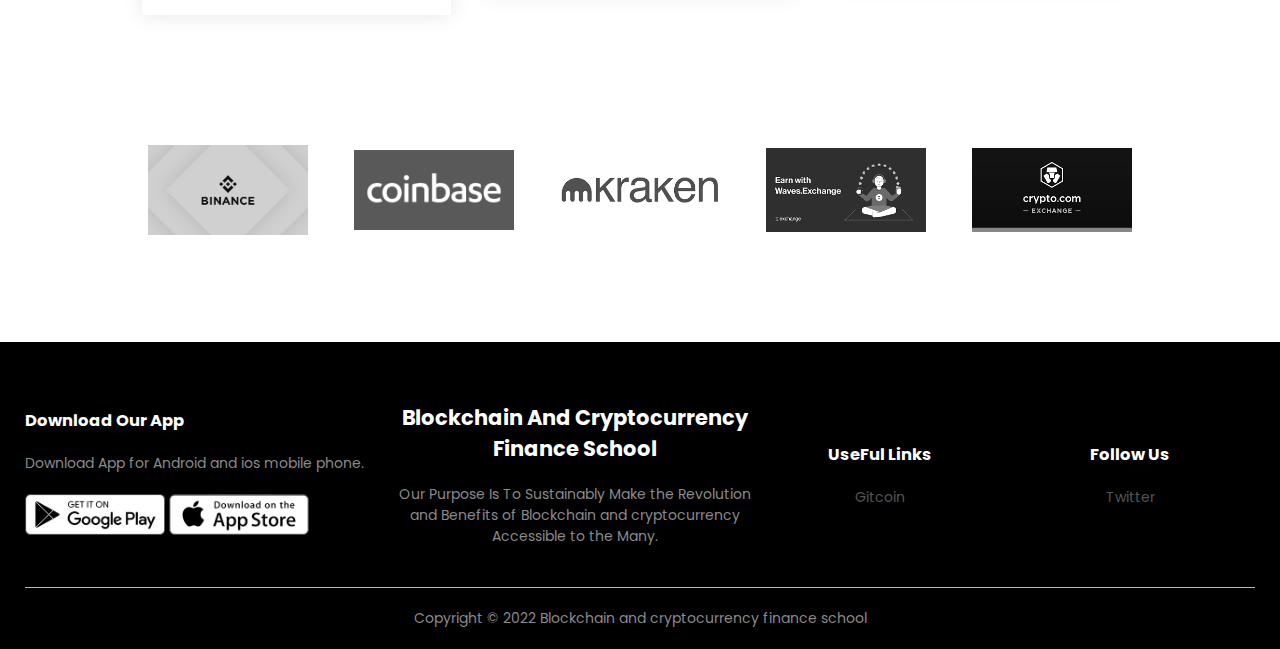
==== commit 50b9e9a9: "Update index.html" ====
--- a/index.html
+++ b/index.html
@@ -44,7 +44,7 @@
                     </p>
                 </div>
                 <div class="col-2">
-                    <img src="images/Logo.jpg" alt="Blockchain1">
+                    <img src="images/Logo.JPG" alt="Logo">
                 </div>
             </div>
             <!-- showcase Ends here -->
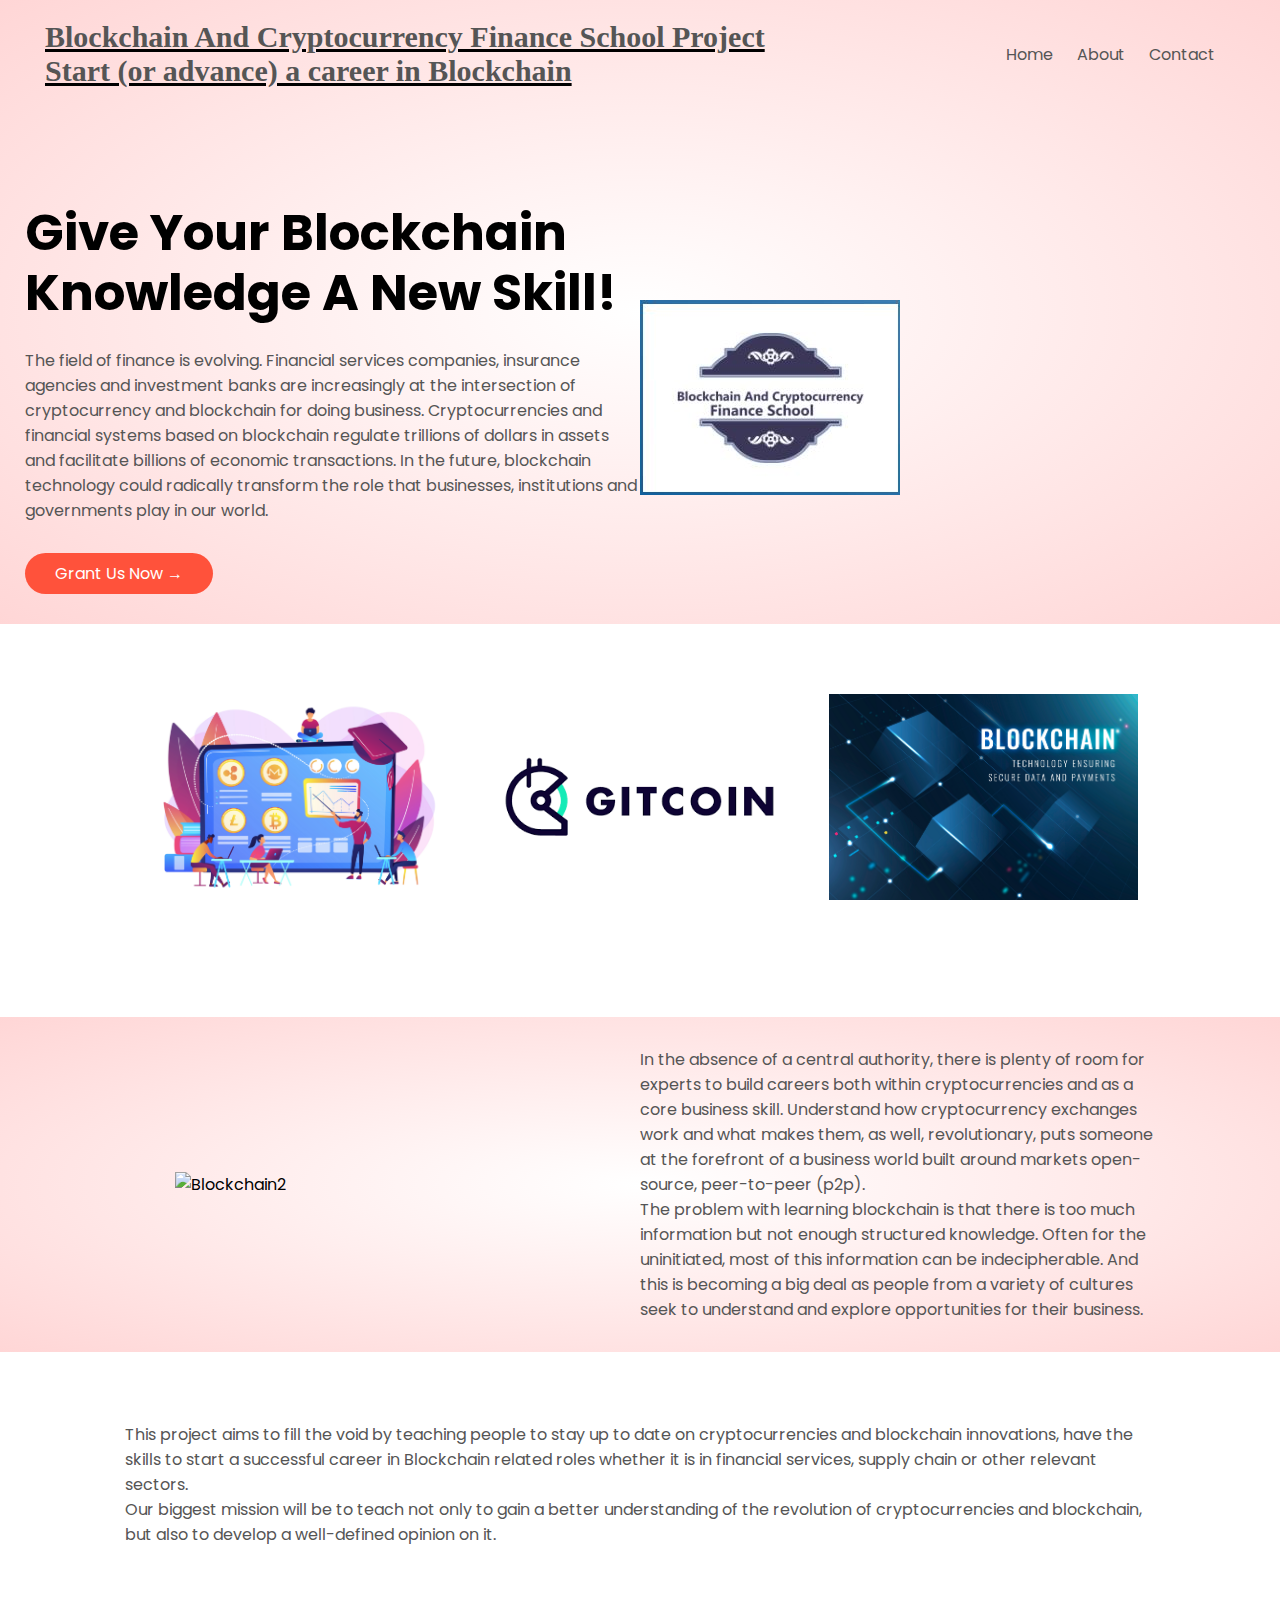
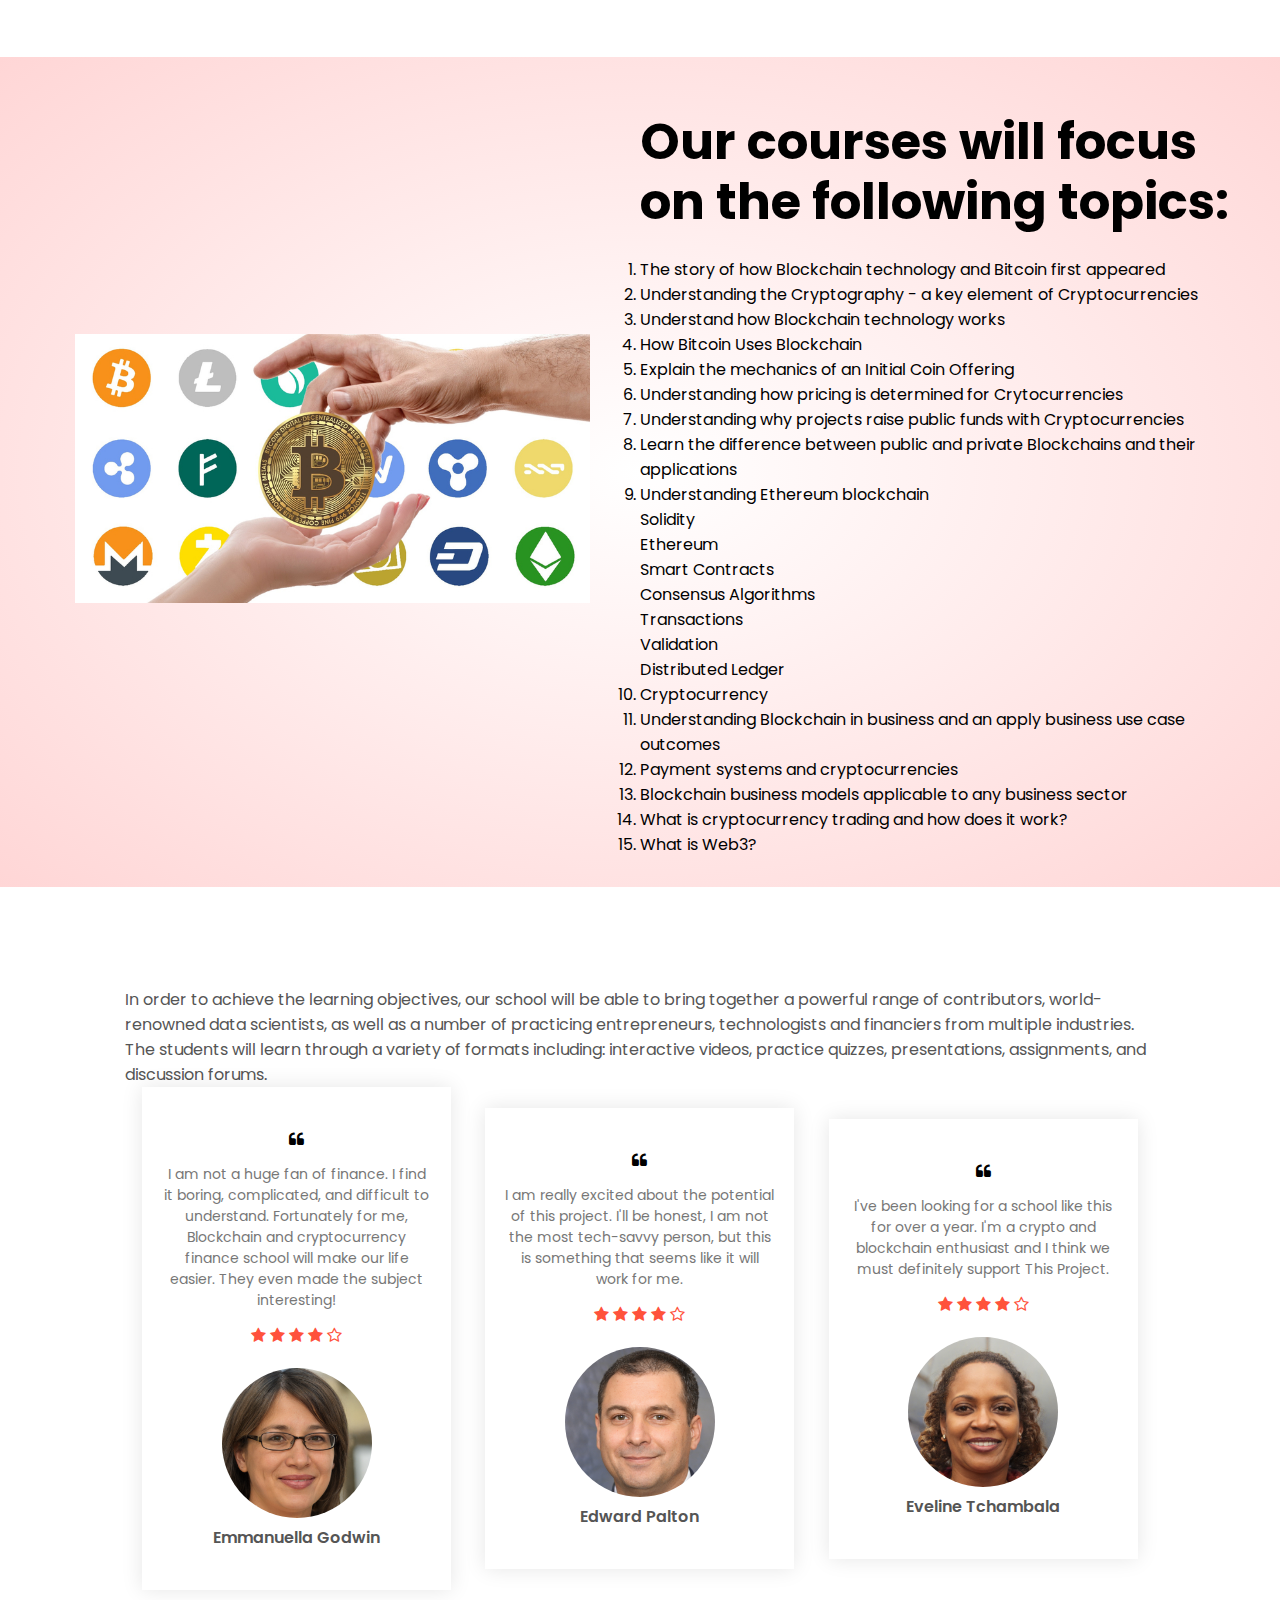
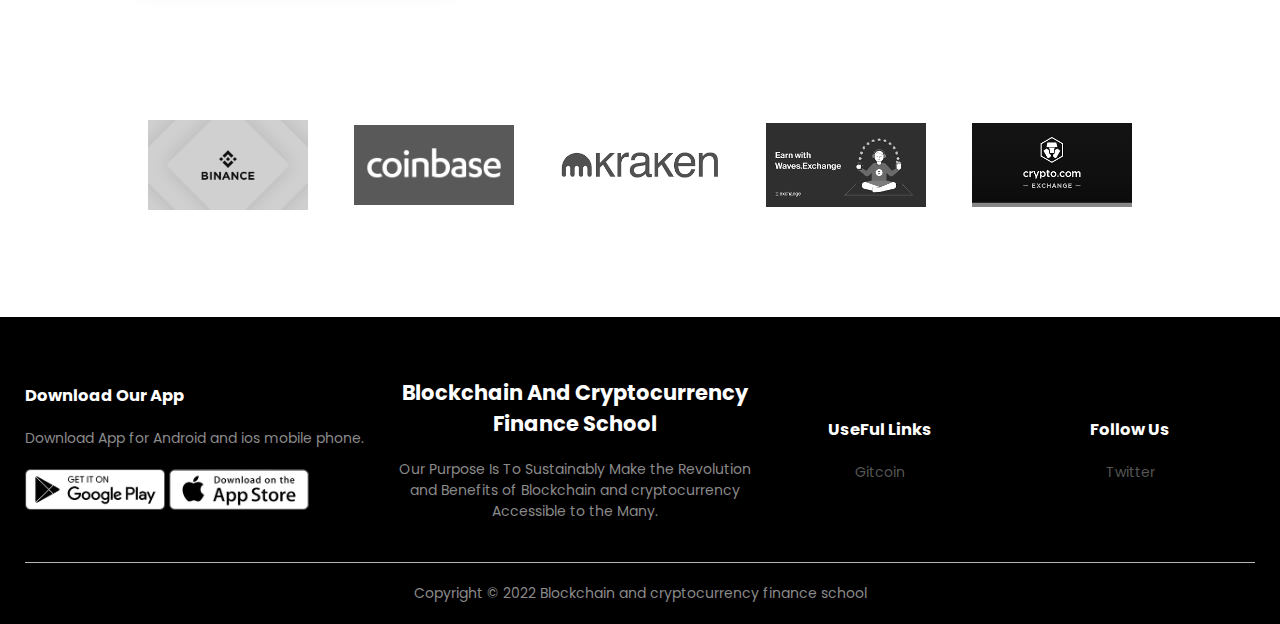
==== commit aec6af7e: "Update index.html" ====
--- a/index.html
+++ b/index.html
@@ -105,7 +105,7 @@
 				and blockchain, but also to develop a well-defined opinion on it.
 </p>
                 <div class="col-3">
-                    <img src="images/Blockchain3.jpg" alt="Blockchain3">
+                    
                 </div>
             </div>
         </div>        
